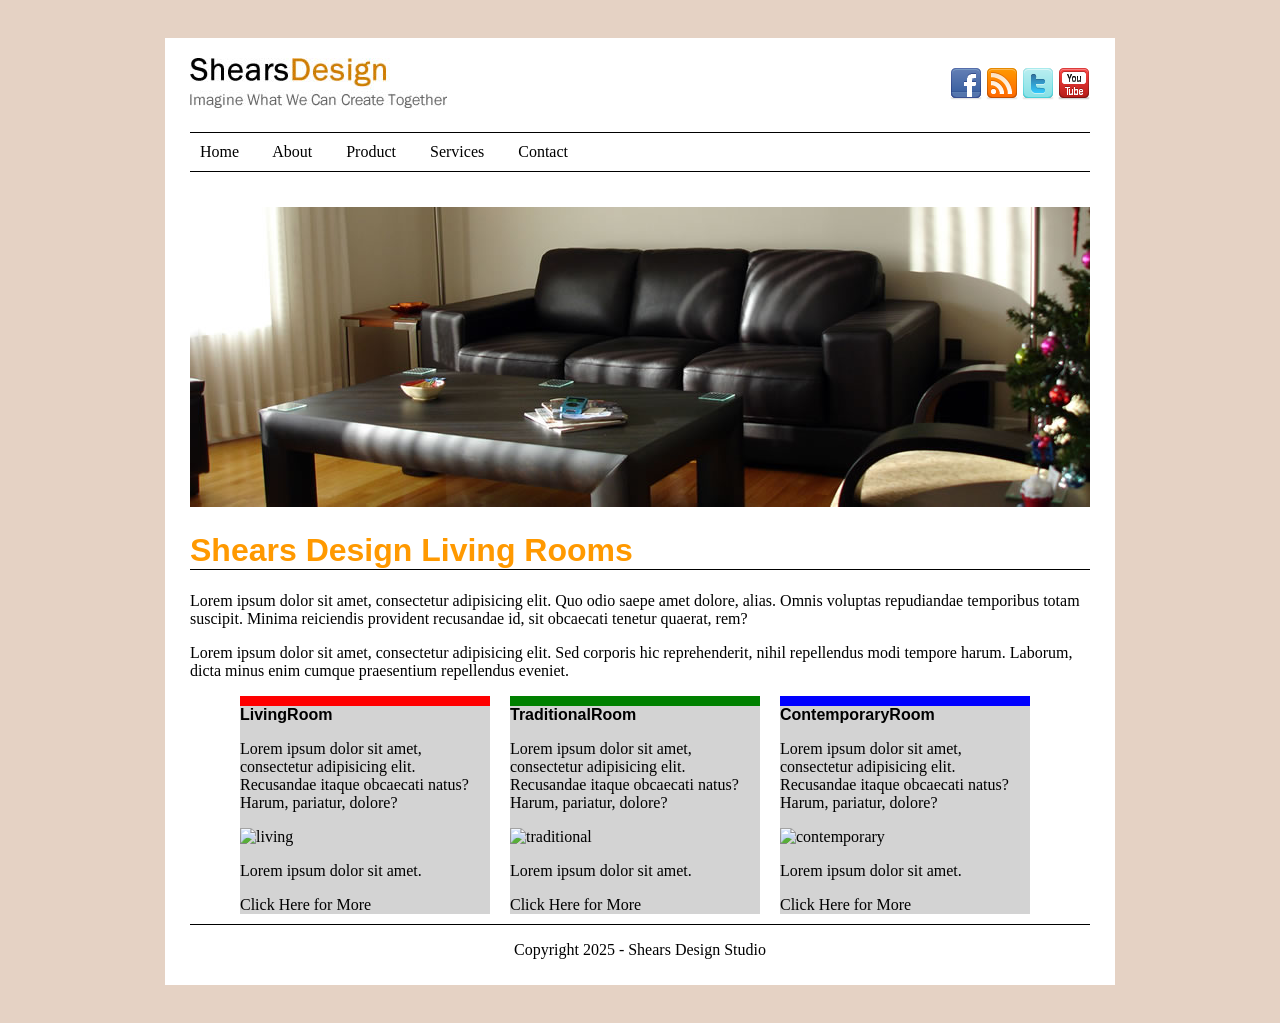
==== services.html @ 1022ada3 "Add files via upload" ====
<!doctype html>
<html>
<head>
<meta charset="utf-8">
<title>index</title>
	
	<link href="css/Main.css" rel="stylesheet" type="text/css">
	
</head>

<body>
<div id="wrapper2">	
<div id="wrapper">
	<div id="Logo"> <img src="Img/logo/shears-logo.jpg" alt="shears"> </div>
	
	<div id= "Icon">
		<a href = "https://www.facebook.com"> <img src="Img/logo/facebook_32.png" alt="fb"> </a>
		
		<a href = "https://www.rss.com"> <img src="Img/logo/rss_32.png" alt="rss"> </a>
		
		<a href = "https://www.twitter.com"> <img src="Img/logo/twitter_32.png" alt="X"> </a>
		
		<a href = "https://www.youtube.com"> <img src="Img/logo/youtube_32.png" alt="yt"> </a>
			
	</div>
	
	<div id="navigation">
		<a href="index.html"> Home </a>
		<a href="about.html"> About </a>
		<a href="product.html"> Product </a>
		<a href="services.html"> Services </a>
		<a href="contact.html"> Contact </a>	
	</div>
	
	<div id = "banner"> 
	<img src = "Img/banner/b1.jpg" alt="banner"> 
	</div>
	
	<div id="TajukS">
		<h1> Shears Design Living Rooms </h1>
	  <p> Lorem ipsum dolor sit amet, consectetur adipisicing elit. Quo odio saepe amet dolore, alias. Omnis voluptas repudiandae temporibus totam suscipit. Minima reiciendis provident recusandae id, sit obcaecati tenetur quaerat, rem?</p>

		<p> Lorem ipsum dolor sit amet, consectetur adipisicing elit. Sed corporis hic reprehenderit, nihil repellendus modi tempore harum. Laborum, dicta minus enim cumque praesentium repellendus eveniet.</p>
	</div>
	
	<div id= "LivingRoom">
		
	<b> LivingRoom</b>
	<p> Lorem ipsum dolor sit amet, consectetur adipisicing elit. Recusandae itaque obcaecati natus? Harum, pariatur, dolore?</p>
	<img src="img/narrow1.jpg" alt="living">
	<p> Lorem ipsum dolor sit amet.</p>
		<a href="Service.html"> Click Here for More</a>	
	</div>
	
	<div id= "TraditionalRoom">
		
	<b>TraditionalRoom</b>
	<p> Lorem ipsum dolor sit amet, consectetur adipisicing elit. Recusandae itaque obcaecati natus? Harum, pariatur, dolore?</p>
	<img src ="img/narrow2.jpg" alt="traditional">
	<p> Lorem ipsum dolor sit amet.</p>
		<a href="Service.html"> Click Here for More</a>	
	</div>
	
	<div id= "ContemporaryRoom">
		
	<b>ContemporaryRoom</b>
	<p> Lorem ipsum dolor sit amet, consectetur adipisicing elit. Recusandae itaque obcaecati natus? Harum, pariatur, dolore?</p>
	<img src ="img/narrow3.jpg" alt="contemporary">
	<p> Lorem ipsum dolor sit amet.</p>
		<a href="Service.html"> Click Here for More</a>	
	</div>
	
	<div id="footer"> 
		<p> Copyright 2025 - Shears Design Studio</p>
	</div>
	
</div>	
</div>
</body>
</html>
---- css/Main.css ----
@charset "utf-8";
/* CSS Document */

body {background-color:#E5D2C4}

#Logo 		{float:left;
	margin-top: 20px;
	margin-bottom: 20px;
}
	
#Icon 		{float:right;margin-top:30px;}
#navigation
{
	clear:both;
	border-top:solid black 1.5px;
	border-bottom: solid black 1.5px;
	word-spacing: 30px;
	margin-bottom: 35px;
	margin-top: 20px;
	padding: 10px;
}


#Tajuk {float:left; 
		width:550px;
		margin-left:10px;
}
#Tajuk p {clear:both;
	font-size: 16px;
}

#Tajuk h1 {color:#FF9900;font-family:Arial; border-bottom:solid black 1.5px;}
#Kanan {float:right; width:260px;margin-top:10px;margin-right:30px;}
#Kanan h3 {color:#FF9900}
#footer {clear:both;border-top: solid black 1.5px;text-align: center; padding-bottom: 10px}

a {color:black; text-decoration: none;}
a:hover {color:gray; text-decoration: none;}
body{padding-bottom:30px; padding-top:30px}

#Tajuk img {width:250px;padding: 10px;margin-right:5px;}

#wrapper {background-color:white; width:900px; margin: 0px auto; }

#wrapper2 {background-color:white; width:950px; margin: 0px auto;}

#TajukS {Width:900px;}
#TajukS h1 {color:#FF9900;font-family:Arial; border-bottom:solid black 1.5px;}

#LivingRoom {width:250px; border-top: solid red 10px; background-color:lightgrey;float:left;margin-left:50px;}
#LivingRoom b {font-family: arial;}

#ContemporaryRoom {width:250px; border-top: solid blue 10px; background-color:lightgrey;float:left;margin-left:20px;}
#ContemporaryRoom b {font-family: arial;}

#TraditionalRoom {width:250px; border-top: solid green 10px; background-color:lightgrey;float:left;margin-left:20px;margin-bottom: 10px}
#TraditionalRoom b {font-family: arial;}

#gallery img 	{width:120px; padding:1px;border:1px solid black; margin-right: 20px;}
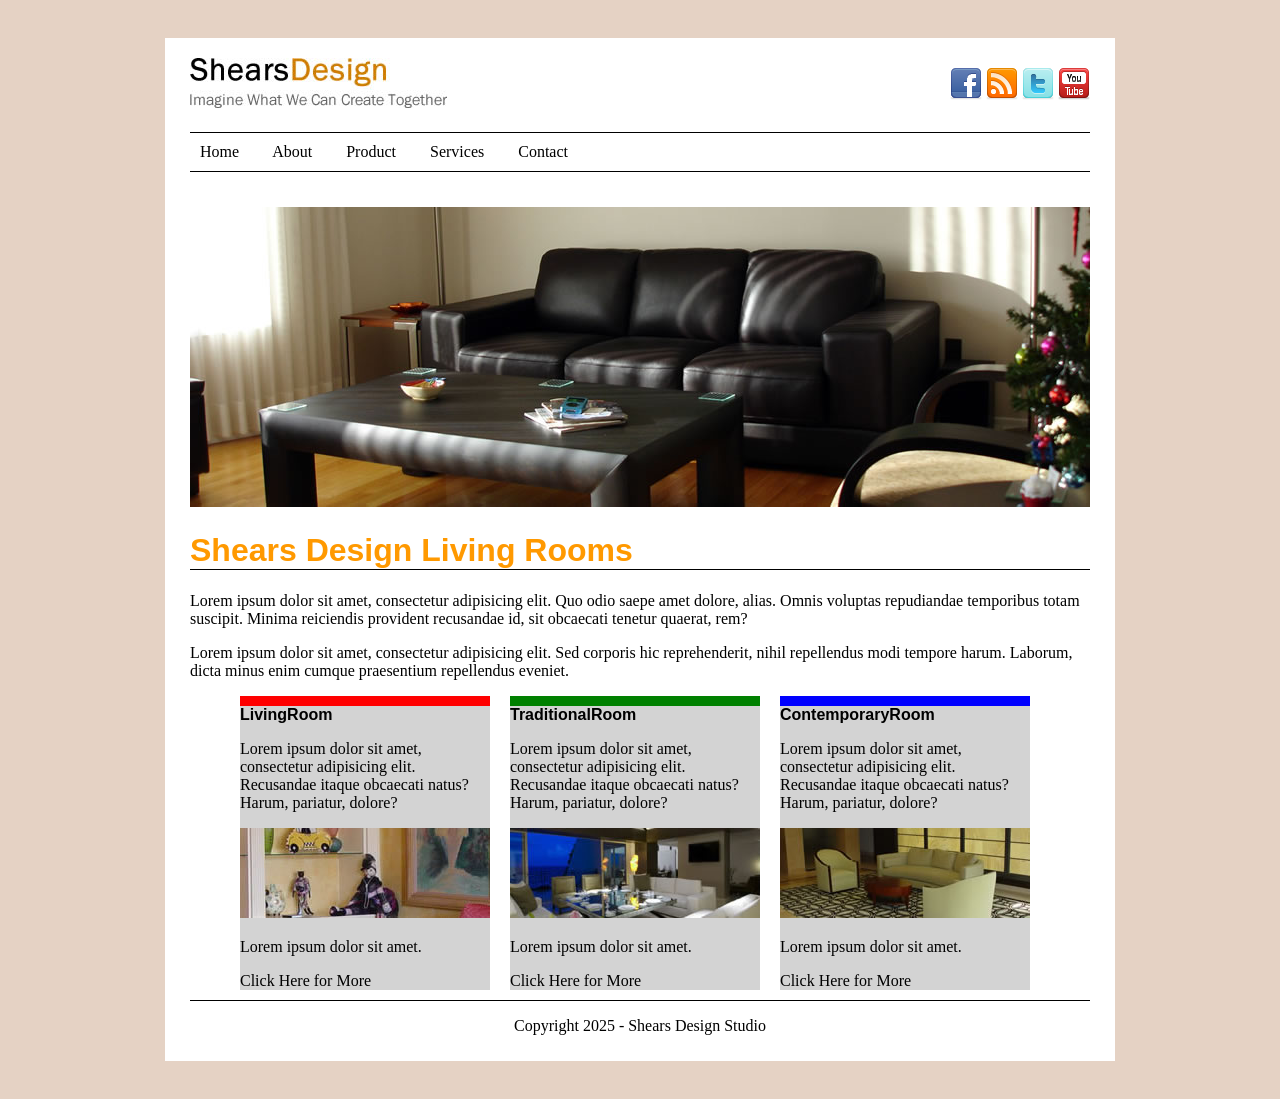
==== commit 28d865e3: "Update services.html" ====
--- a/services.html
+++ b/services.html
@@ -47,7 +47,7 @@
 		
 	<b> LivingRoom</b>
 	<p> Lorem ipsum dolor sit amet, consectetur adipisicing elit. Recusandae itaque obcaecati natus? Harum, pariatur, dolore?</p>
-	<img src="img/narrow1.jpg" alt="living">
+	<img src="Img/narrow1.jpg" alt="living">
 	<p> Lorem ipsum dolor sit amet.</p>
 		<a href="Service.html"> Click Here for More</a>	
 	</div>
@@ -56,7 +56,7 @@
 		
 	<b>TraditionalRoom</b>
 	<p> Lorem ipsum dolor sit amet, consectetur adipisicing elit. Recusandae itaque obcaecati natus? Harum, pariatur, dolore?</p>
-	<img src ="img/narrow2.jpg" alt="traditional">
+	<img src ="Img/narrow2.jpg" alt="traditional">
 	<p> Lorem ipsum dolor sit amet.</p>
 		<a href="Service.html"> Click Here for More</a>	
 	</div>
@@ -65,7 +65,7 @@
 		
 	<b>ContemporaryRoom</b>
 	<p> Lorem ipsum dolor sit amet, consectetur adipisicing elit. Recusandae itaque obcaecati natus? Harum, pariatur, dolore?</p>
-	<img src ="img/narrow3.jpg" alt="contemporary">
+	<img src ="Img/narrow3.jpg" alt="contemporary">
 	<p> Lorem ipsum dolor sit amet.</p>
 		<a href="Service.html"> Click Here for More</a>	
 	</div>
